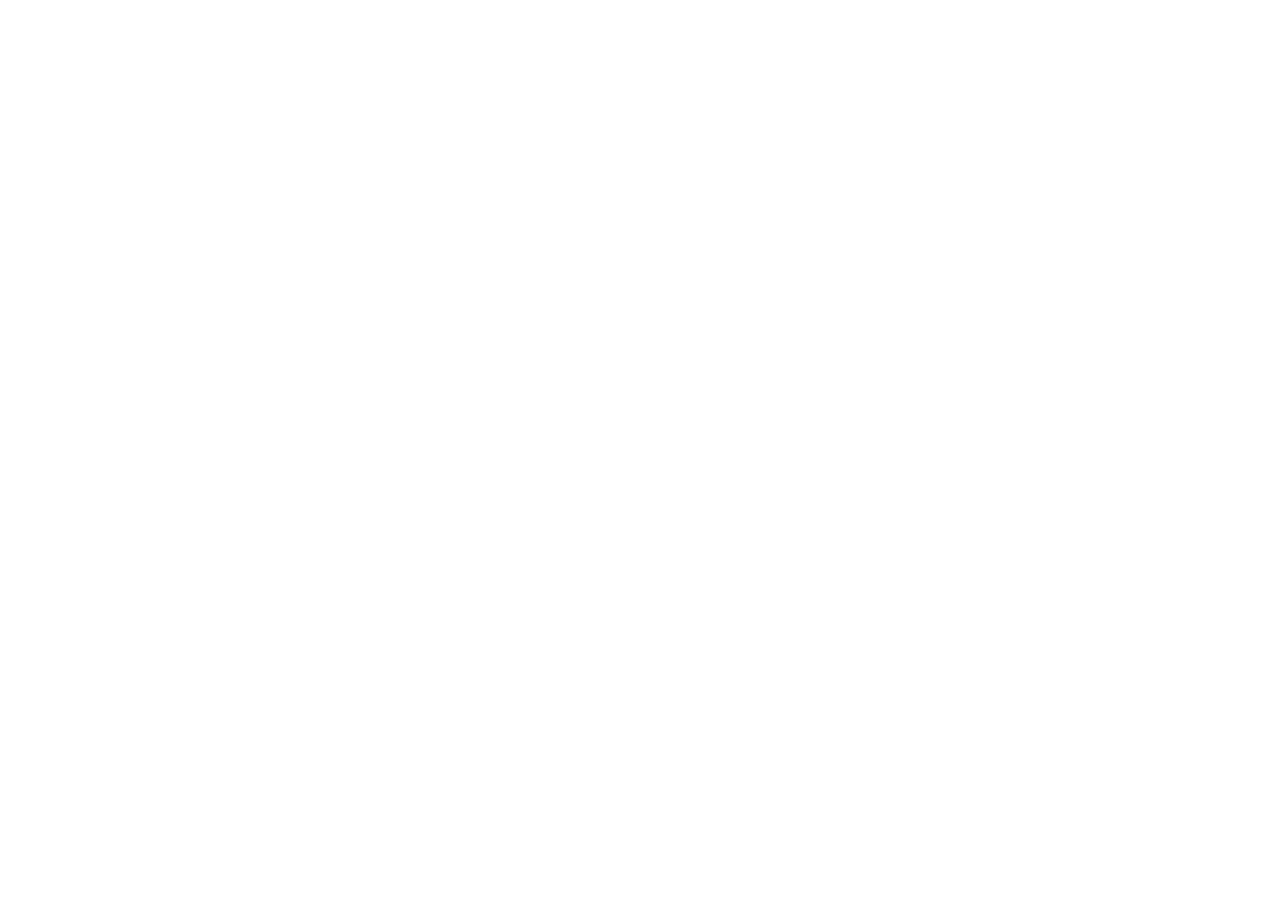
==== index.html @ 50557fbb "🌵🙆 Checkpoint ./index.html:2225638/3210" ====
<!DOCTYPE html>
<html lang="en">
  <head>
    <!--Meta and Title-->
    <title>Masterm</title>
    <meta charset="utf-8" />
    <meta property="og:type" content="website" />
    <meta property="og:url" content="https://masterm.ga" />
    <meta property="og:description" content="Masterm" />
    <meta property="og:locale" content="en-US" />

    <!--CSS-->
    <link href="/assets/css/main.css" rel="stylesheet" />
    <!--Fonts and icons-->
  </head>
  <body></body>
</html>
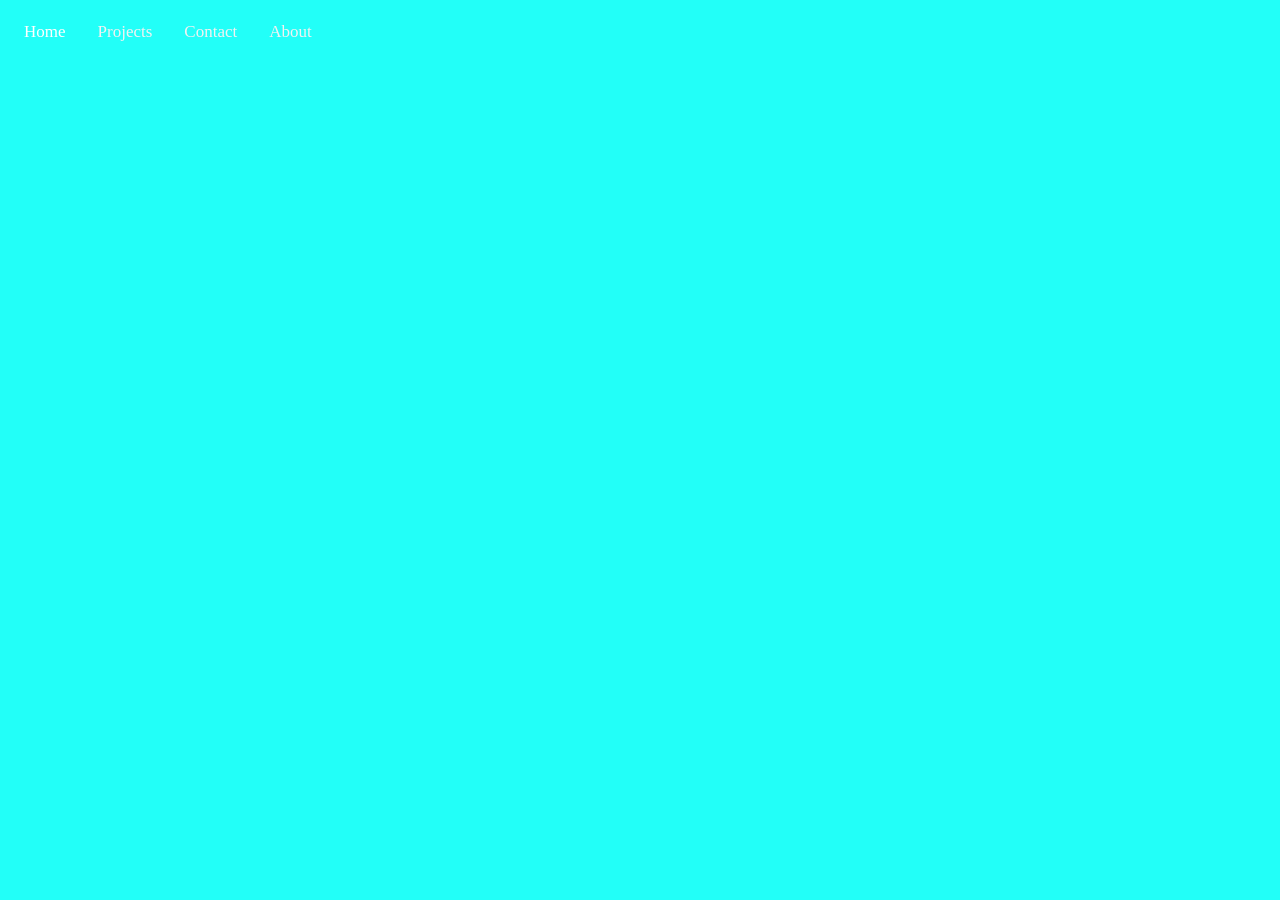
==== commit 1a27a8fe: "🌪🚆 Checkpoint ./projects.html:2225638/1510 ./index.html:2225638/1510 ./contact.html:2225638/1510 ./a" ====
--- a/index.html
+++ b/index.html
@@ -11,7 +11,16 @@
 
     <!--CSS-->
     <link href="/assets/css/main.css" rel="stylesheet" />
+    <link href="/assets/css/navbar.css" rel="stylesheet" />
     <!--Fonts and icons-->
   </head>
-  <body></body>
+  <body>
+    <!--Navbar-->
+    <div class="topnav">
+      <a class="active" href="index.html">Home</a>
+      <a href="projects.html">Projects</a>
+      <a href="contact.html">Contact</a>
+      <a href="about.html">About</a>
+    </div>
+  </body>
 </html>
--- a/assets/css/main.css
+++ b/assets/css/main.css
@@ -0,0 +1,3 @@
+body {
+  background: #22FFF8;
+}
--- a/assets/css/navbar.css
+++ b/assets/css/navbar.css
@@ -0,0 +1,27 @@
+/* Add a black background color to the top navigation */
+.topnav {
+  background-color: #;
+  overflow: hidden;
+}
+
+/* Style the links inside the navigation bar */
+.topnav a {
+  float: left;
+  color: #f2f2f2;
+  text-align: center;
+  padding: 14px 16px;
+  text-decoration: none;
+  font-size: 17px;
+}
+
+/* Change the color of links on hover */
+.topnav a:hover {
+  background-color: #;
+  color: black;
+}
+
+/* Add a color to the active/current link */
+.topnav a.active {
+  background-color: #;
+  color: white;
+}
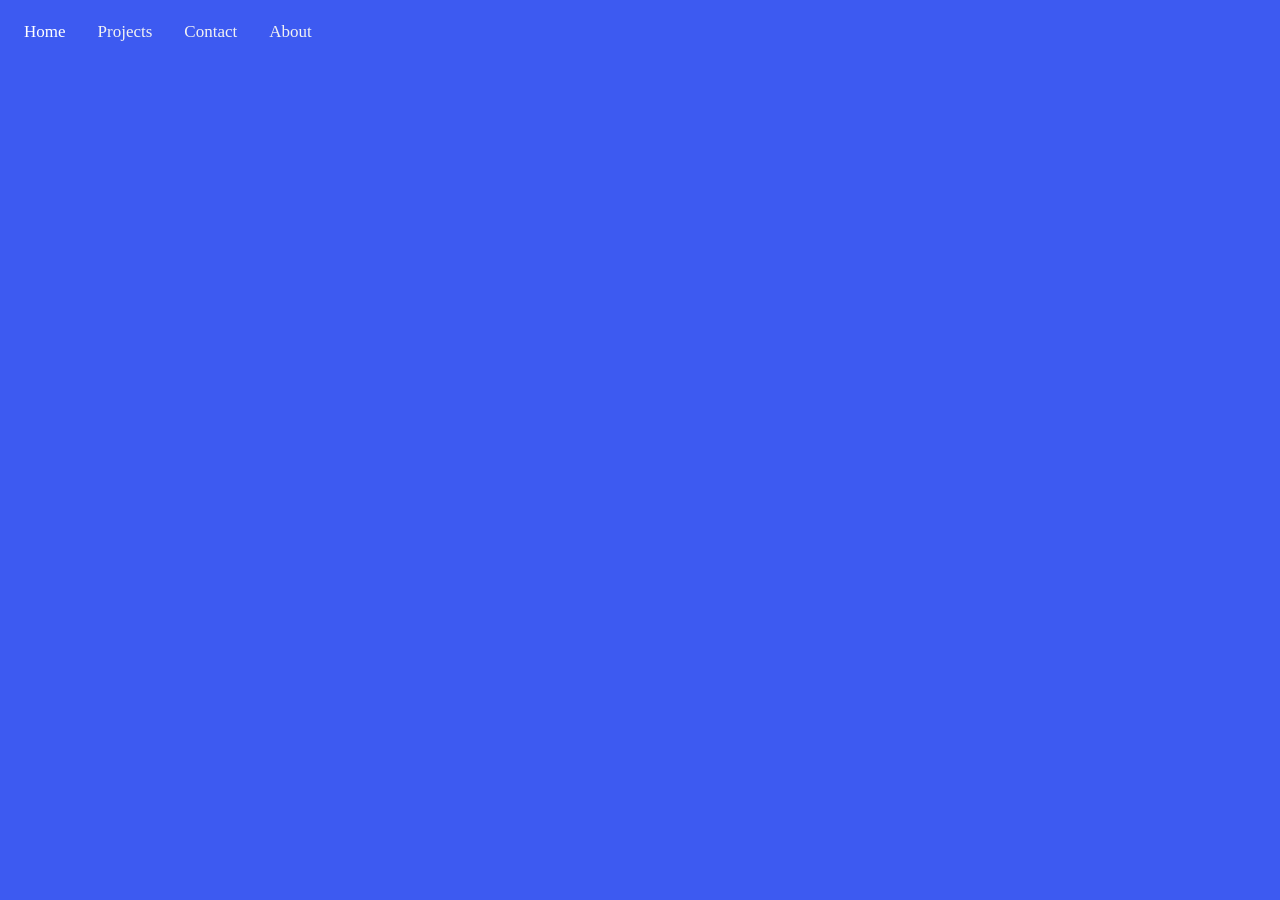
==== commit 02aee9c2: "🐢🎎 Checkpoint ./assets/css/main.css:2225638/56 ./assets/css/navbar.css:2225638/175 ./index.html:2225" ====
--- a/index.html
+++ b/index.html
@@ -17,7 +17,7 @@
   <body>
     <!--Navbar-->
     <div class="topnav">
-      <a class="active" href="index.html">Home</a>
+      <a class="active" href="/">Home</a>
       <a href="projects.html">Projects</a>
       <a href="contact.html">Contact</a>
       <a href="about.html">About</a>
--- a/assets/css/main.css
+++ b/assets/css/main.css
@@ -1,3 +1,3 @@
 body {
-  background: #22FFF8;
+  background: #3d5af1;
 }
--- a/assets/css/navbar.css
+++ b/assets/css/navbar.css
@@ -1,9 +1,3 @@
-/* Add a black background color to the top navigation */
-.topnav {
-  background-color: #;
-  overflow: hidden;
-}
-
 /* Style the links inside the navigation bar */
 .topnav a {
   float: left;
@@ -17,11 +11,11 @@
 /* Change the color of links on hover */
 .topnav a:hover {
   background-color: #;
-  color: black;
+  color: #CDCDCD;
 }
 
 /* Add a color to the active/current link */
 .topnav a.active {
   background-color: #;
-  color: white;
+  color: #FFFFFF;
 }
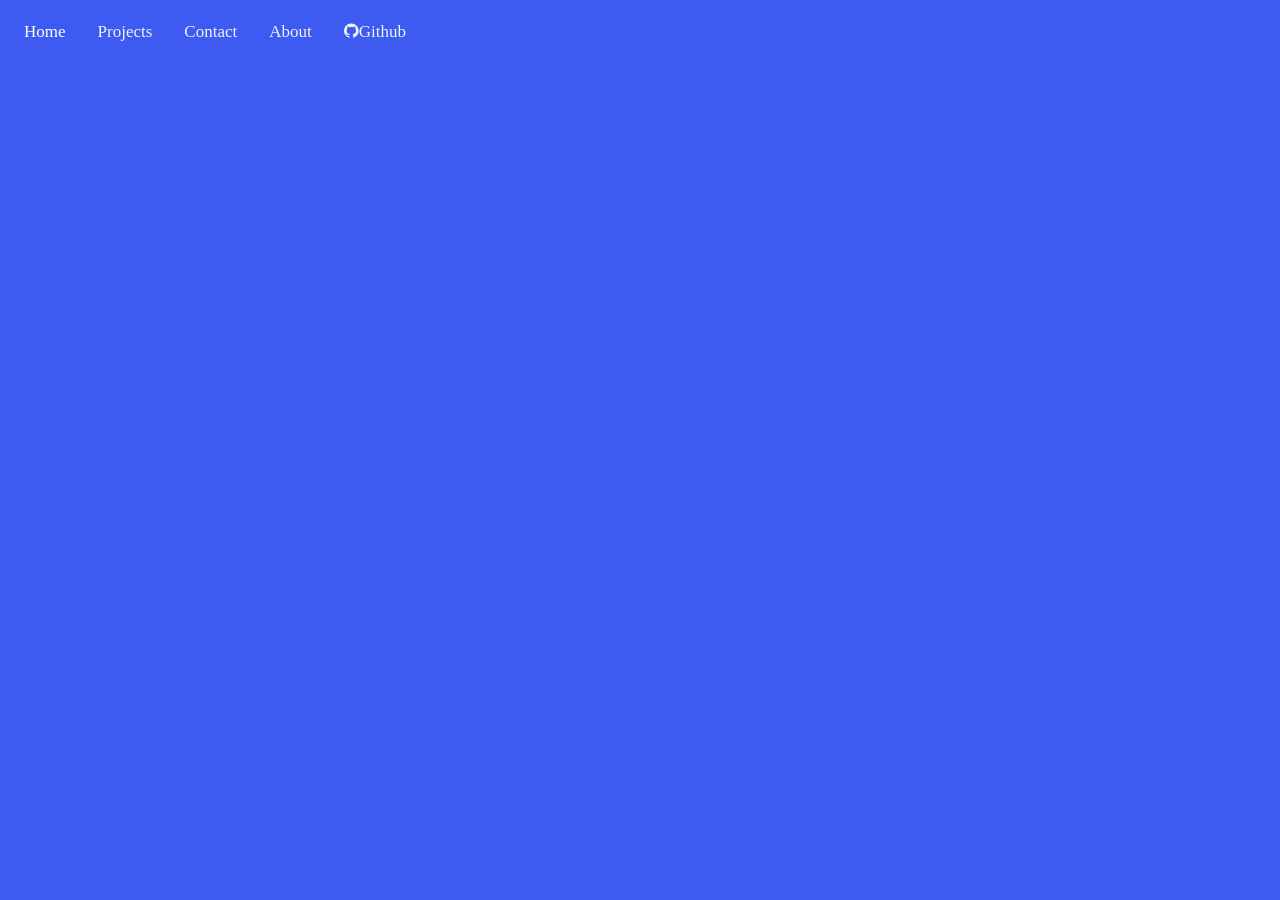
==== commit 7848b79e: "❣️🎣 Checkpoint ./projects.html:2225638/354 ./index.html:2225638/71 ./contact.html:2225638/71 ./about" ====
--- a/index.html
+++ b/index.html
@@ -13,6 +13,7 @@
     <link href="/assets/css/main.css" rel="stylesheet" />
     <link href="/assets/css/navbar.css" rel="stylesheet" />
     <!--Fonts and icons-->
+    <link rel="stylesheet" href="https://cdnjs.cloudflare.com/ajax/libs/font-awesome/4.7.0/css/font-awesome.min.css">
   </head>
   <body>
     <!--Navbar-->
@@ -21,6 +22,7 @@
       <a href="projects.html">Projects</a>
       <a href="contact.html">Contact</a>
       <a href="about.html">About</a>
+      <a class="fa fa-github" href="about.html">Github</a>
     </div>
   </body>
 </html>
--- a/assets/css/navbar.css
+++ b/assets/css/navbar.css
@@ -1,4 +1,3 @@
-/* Style the links inside the navigation bar */
 .topnav a {
   float: left;
   color: #f2f2f2;
@@ -8,13 +7,11 @@
   font-size: 17px;
 }
 
-/* Change the color of links on hover */
 .topnav a:hover {
   background-color: #;
   color: #CDCDCD;
 }
 
-/* Add a color to the active/current link */
 .topnav a.active {
   background-color: #;
   color: #FFFFFF;
